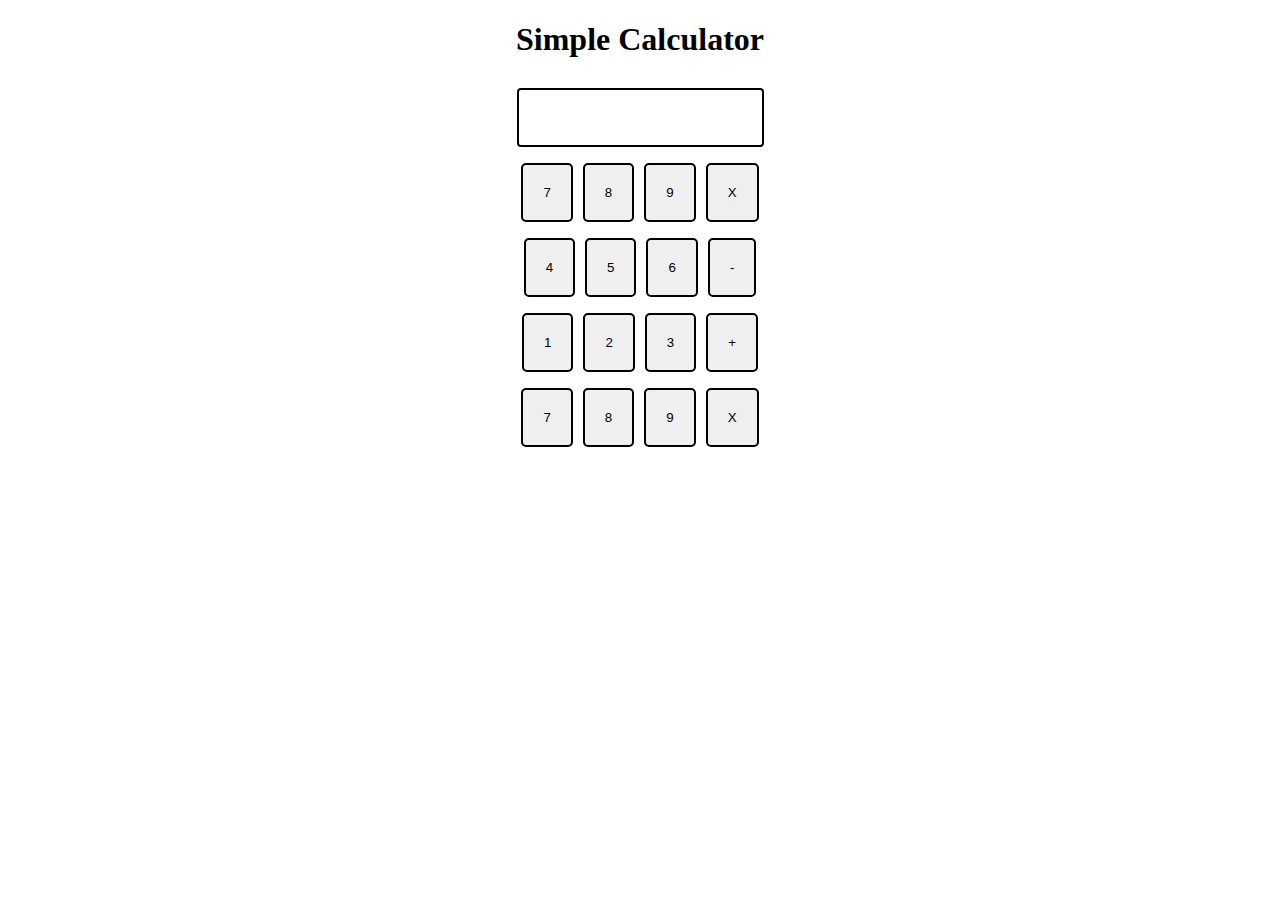
==== Task-2(Calculator)/index.html @ 0aa69d32 "task-2 half done" ====
<!DOCTYPE html>
<html lang="en">
<head>
    <meta charset="UTF-8">
    <meta name="viewport" content="width=device-width, initial-scale=1.0">
    <title>Simple Calculator</title>
    <link rel="stylesheet" href="style.css">
</head>
<body>
    <h1 class="text">Simple Calculator</h1>
    <div class="container flex flex-col items-center mx-auto">
        <div class="row">
            <input class="input">
        </div>
        <div class="row">
            <button class="button">7</button>
            <button class="button">8</button>
            <button class="button">9</button>
            <button class="button">X</button>
        </div>
        <div class="row">
            <button class="button">4</button>
            <button class="button">5</button>
            <button class="button">6</button>
            <button class="button">-</button>
        </div>
        <div class="row">
            <button class="button">1</button>
            <button class="button">2</button>
            <button class="button">3</button>
            <button class="button">+</button>
        </div>
        <div class="row">
            <button class="button">7</button>
            <button class="button">8</button>
            <button class="button">9</button>
            <button class="button">X</button>
        </div>
    </div>
    <script src="script.js"></script>
</body>
</html>
---- Task-2(Calculator)/style.css ----
.text{
    text-align: center;
}

.mx-auto{
    margin: auto;
}

.button{
    padding: 20px;
    margin: 0 3px;
    border: 2px solid black;
    border-radius: 5px;
    cursor: pointer;
}

.row{
    margin: 8px 0;
}

.row input{
    padding: 20px 33px;
    border: 2px solid black;
    border-radius: 4px;
}
.flex{
    display: flex;
}

.flex-col{
    flex-direction: column;
}

.items-center{
    align-items: center;
}
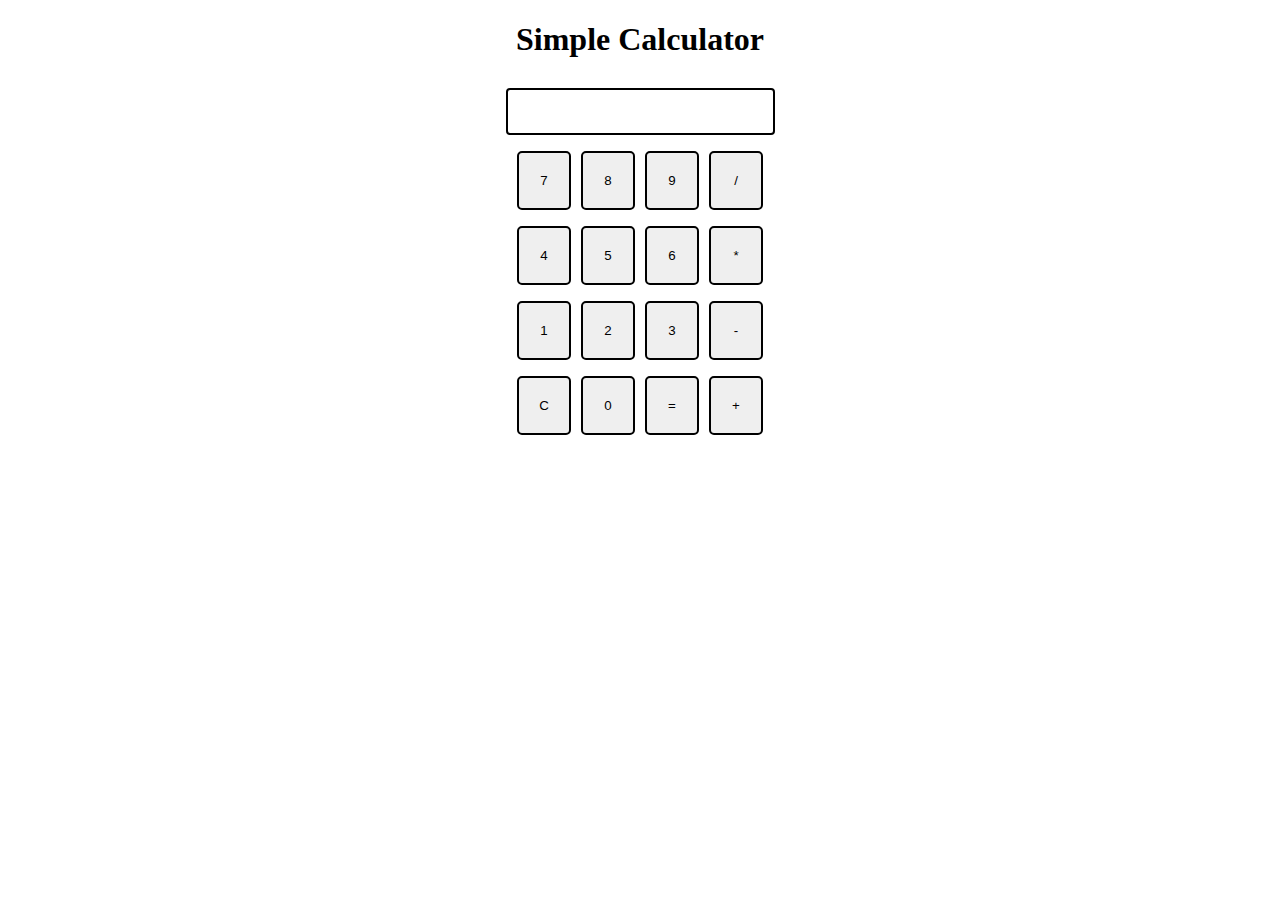
==== commit 594d6de5: "done" ====
--- a/Task-2(Calculator)/index.html
+++ b/Task-2(Calculator)/index.html
@@ -16,25 +16,25 @@
             <button class="button">7</button>
             <button class="button">8</button>
             <button class="button">9</button>
-            <button class="button">X</button>
+            <button class="button">/</button>
         </div>
         <div class="row">
             <button class="button">4</button>
             <button class="button">5</button>
             <button class="button">6</button>
-            <button class="button">-</button>
+            <button class="button">*</button>
         </div>
         <div class="row">
             <button class="button">1</button>
             <button class="button">2</button>
             <button class="button">3</button>
-            <button class="button">+</button>
+            <button class="button">-</button>
         </div>
         <div class="row">
-            <button class="button">7</button>
-            <button class="button">8</button>
-            <button class="button">9</button>
-            <button class="button">X</button>
+            <button class="button">C</button>
+            <button class="button">0</button>
+            <button class="button">=</button>
+            <button class="button">+</button>
         </div>
     </div>
     <script src="script.js"></script>
--- a/Task-2(Calculator)/style.css
+++ b/Task-2(Calculator)/style.css
@@ -7,6 +7,7 @@
 }
 
 .button{
+    width: 54px;
     padding: 20px;
     margin: 0 3px;
     border: 2px solid black;
@@ -19,7 +20,9 @@
 }
 
 .row input{
-    padding: 20px 33px;
+    font-size: 20px;
+    margin: 0;
+    padding: 10px  0px;
     border: 2px solid black;
     border-radius: 4px;
 }
